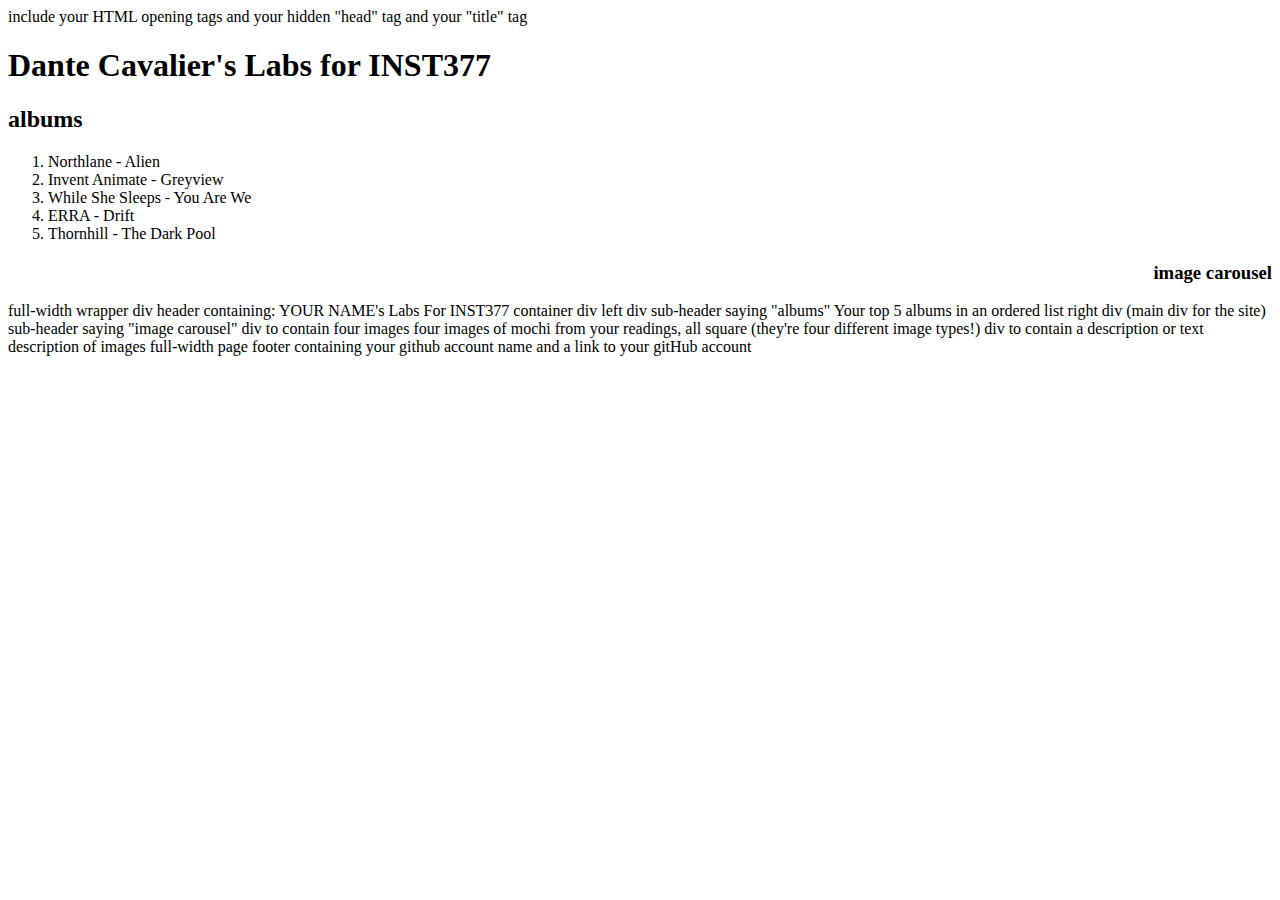
==== client/lab_1/index.html @ f8fb286a "Changed lab_1" ====
<html lang="en">
<head>
  <meta charset="UTF-8">
  <meta http-equiv="X-UA-Compatible" content="IE=edge">
  <meta name="viewport" content="width=device-width, initial-scale=1.0">
  <title>Dante Cavalier's Labs for INST377</title>
</head>
<body>
  
</body>
</html>




<!DOCTYPE html>
<html lang="en">
  <head>
    <title>cavalier_lab1</title>
  </head>
include your HTML opening tags
and your hidden "head" tag
and your "title" tag

<body>
  <div class="wrapper">
      <h1>Dante Cavalier's Labs for INST377</h1>
    <div class="container">
      <div align="left">
        <h2>albums</h2>
        <ol type = "1">
          <li>Northlane - Alien</li>
          <li>Invent Animate - Greyview</li>
          <li>While She Sleeps - You Are We</li>
          <li>ERRA - Drift</li>
          <li>Thornhill - The Dark Pool</li> 
        </ol>
      </div>
      <div align="right">
        <h3>image carousel</h3>
        <div class="container">
          
        </div>
      </div>
    </div>
  </div>
</body>
full-width wrapper div
  header containing: YOUR NAME's Labs For INST377
  container div
      left div
        sub-header saying "albums"
        Your top 5 albums in an ordered list
      right div (main div for the site)
        sub-header saying "image carousel"
          div to contain four images
            four images of mochi from your readings, all square (they're four different image types!)
          div to contain a description or text
            description of images


full-width page footer containing your github account name and a link to your gitHub account
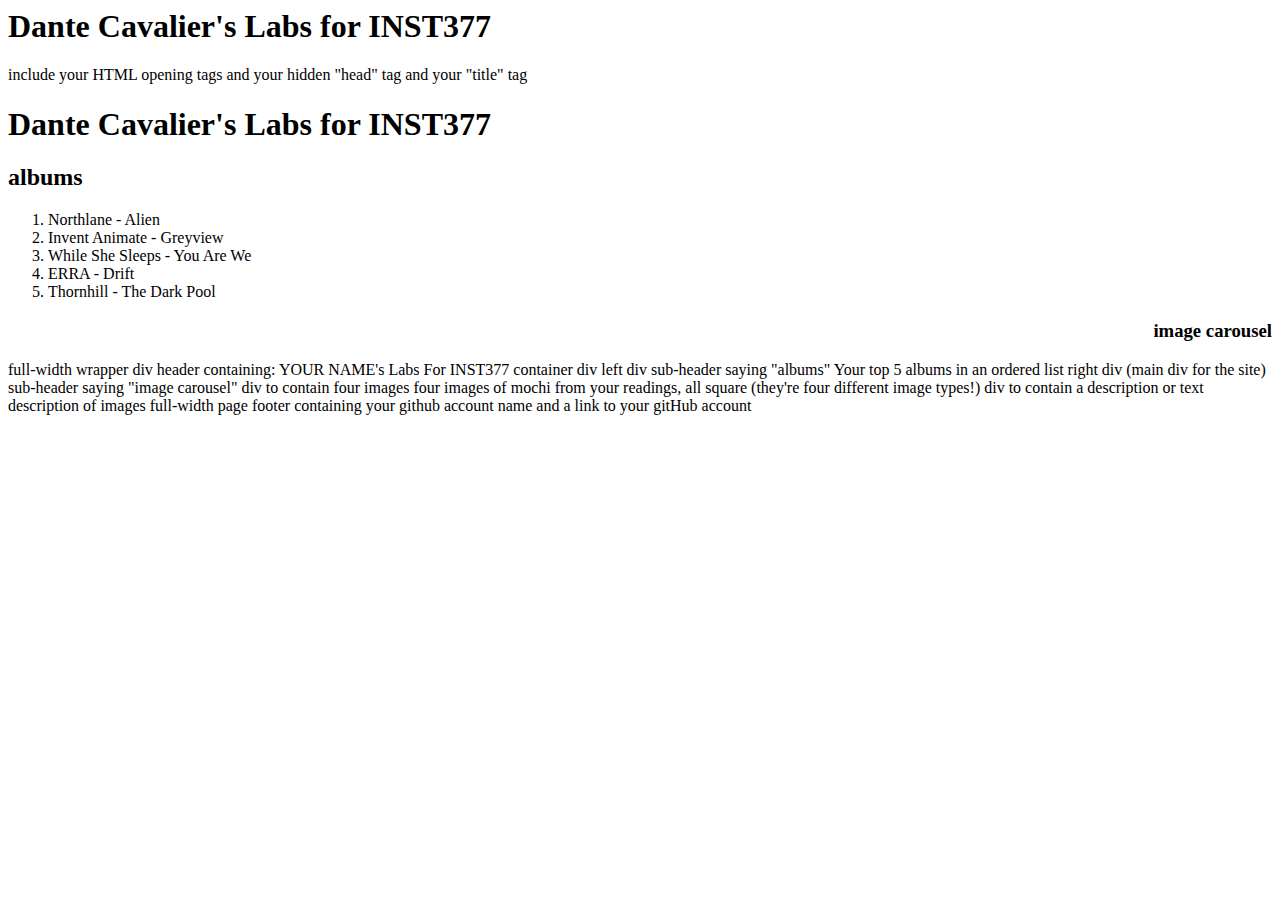
==== commit 0d10b6df: "Changed lab_1" ====
--- a/client/lab_1/index.html
+++ b/client/lab_1/index.html
@@ -3,10 +3,15 @@
   <meta charset="UTF-8">
   <meta http-equiv="X-UA-Compatible" content="IE=edge">
   <meta name="viewport" content="width=device-width, initial-scale=1.0">
-  <title>Dante Cavalier's Labs for INST377</title>
+  <title>cavalier_lab1</title>
 </head>
 <body>
-  
+  <div>
+    <header><h1>Dante Cavalier's Labs for INST377</h1></header>
+  </div>
+  <div>
+
+  </div>
 </body>
 </html>
 
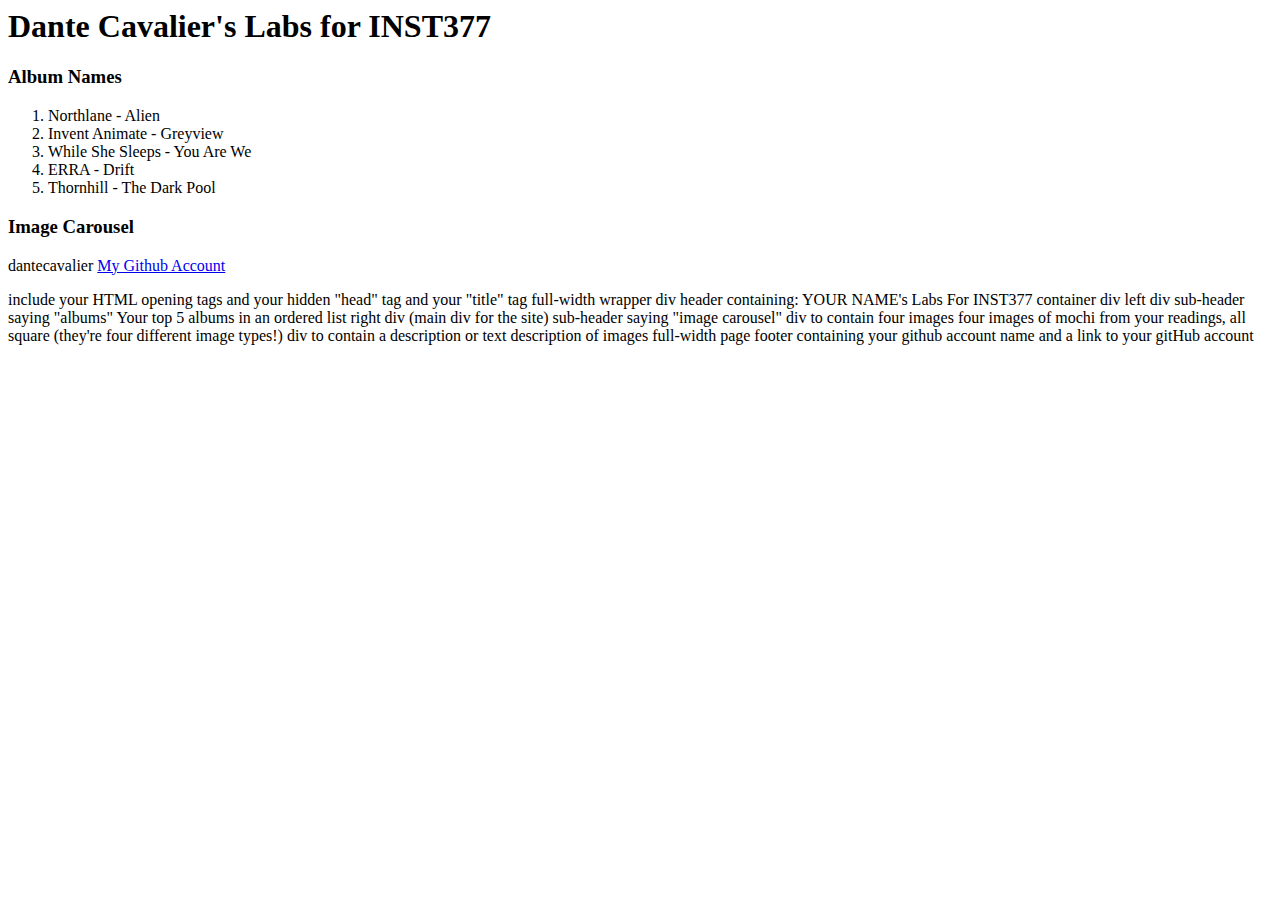
==== commit b7979255: "Changede lab_1" ====
--- a/client/lab_1/index.html
+++ b/client/lab_1/index.html
@@ -8,48 +8,31 @@
 <body>
   <div>
     <header><h1>Dante Cavalier's Labs for INST377</h1></header>
+    <div>
+      <div><h3>Album Names</h3></div>
+      <ol>
+        <li>Northlane - Alien</li>
+        <li>Invent Animate - Greyview</li>
+        <li>While She Sleeps - You Are We</li>
+        <li>ERRA - Drift</li>
+        <li>Thornhill - The Dark Pool</li>
+      </ol>
+      <div><h3>Image Carousel</h3></div>
+        <div></div>
+        <div></div>
+    </div>
   </div>
   <div>
-
+    <footer><p>dantecavalier <a href="http://github.com/dantecavalier">My Github Account</a></p></footer>
   </div>
 </body>
 </html>
 
 
-
-
-<!DOCTYPE html>
-<html lang="en">
-  <head>
-    <title>cavalier_lab1</title>
-  </head>
 include your HTML opening tags
 and your hidden "head" tag
 and your "title" tag
 
-<body>
-  <div class="wrapper">
-      <h1>Dante Cavalier's Labs for INST377</h1>
-    <div class="container">
-      <div align="left">
-        <h2>albums</h2>
-        <ol type = "1">
-          <li>Northlane - Alien</li>
-          <li>Invent Animate - Greyview</li>
-          <li>While She Sleeps - You Are We</li>
-          <li>ERRA - Drift</li>
-          <li>Thornhill - The Dark Pool</li> 
-        </ol>
-      </div>
-      <div align="right">
-        <h3>image carousel</h3>
-        <div class="container">
-          
-        </div>
-      </div>
-    </div>
-  </div>
-</body>
 full-width wrapper div
   header containing: YOUR NAME's Labs For INST377
   container div
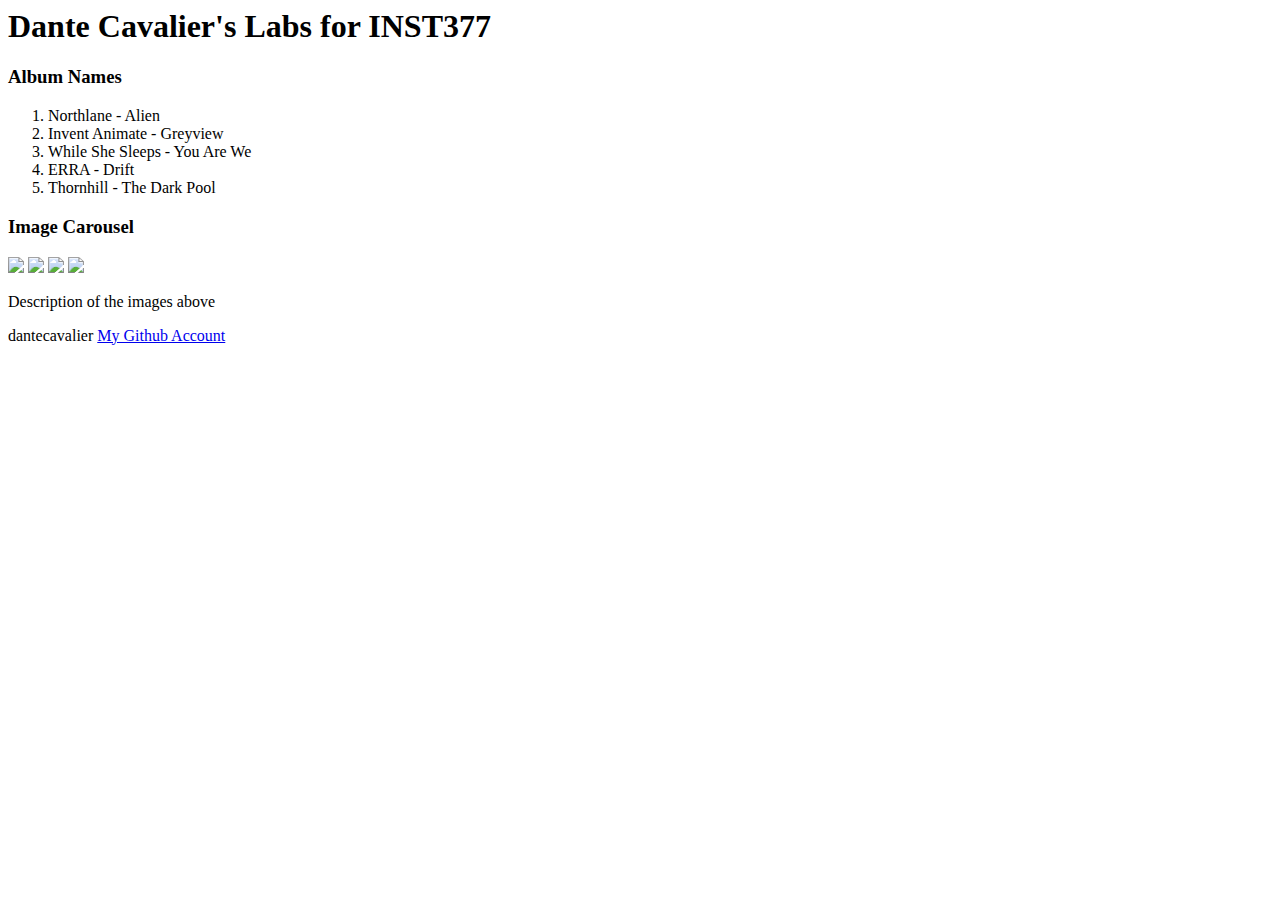
==== commit de5433a7: "Changed lab_1" ====
--- a/client/lab_1/index.html
+++ b/client/lab_1/index.html
@@ -18,33 +18,19 @@
         <li>Thornhill - The Dark Pool</li>
       </ol>
       <div><h3>Image Carousel</h3></div>
-        <div></div>
-        <div></div>
+        <div>
+          <img src='images/mochi.gif'/>
+          <img src='images/mochi.jpg'/>
+          <img src='images/mochi.png'/>
+          <img src='images/mochi.svg'/>
+        </div>
+        <div>
+          <footer><p>Description of the images above</p></footer>
+        </div>
     </div>
   </div>
   <div>
     <footer><p>dantecavalier <a href="http://github.com/dantecavalier">My Github Account</a></p></footer>
   </div>
 </body>
-</html>
-
-
-include your HTML opening tags
-and your hidden "head" tag
-and your "title" tag
-
-full-width wrapper div
-  header containing: YOUR NAME's Labs For INST377
-  container div
-      left div
-        sub-header saying "albums"
-        Your top 5 albums in an ordered list
-      right div (main div for the site)
-        sub-header saying "image carousel"
-          div to contain four images
-            four images of mochi from your readings, all square (they're four different image types!)
-          div to contain a description or text
-            description of images
-
-
-full-width page footer containing your github account name and a link to your gitHub account+</html>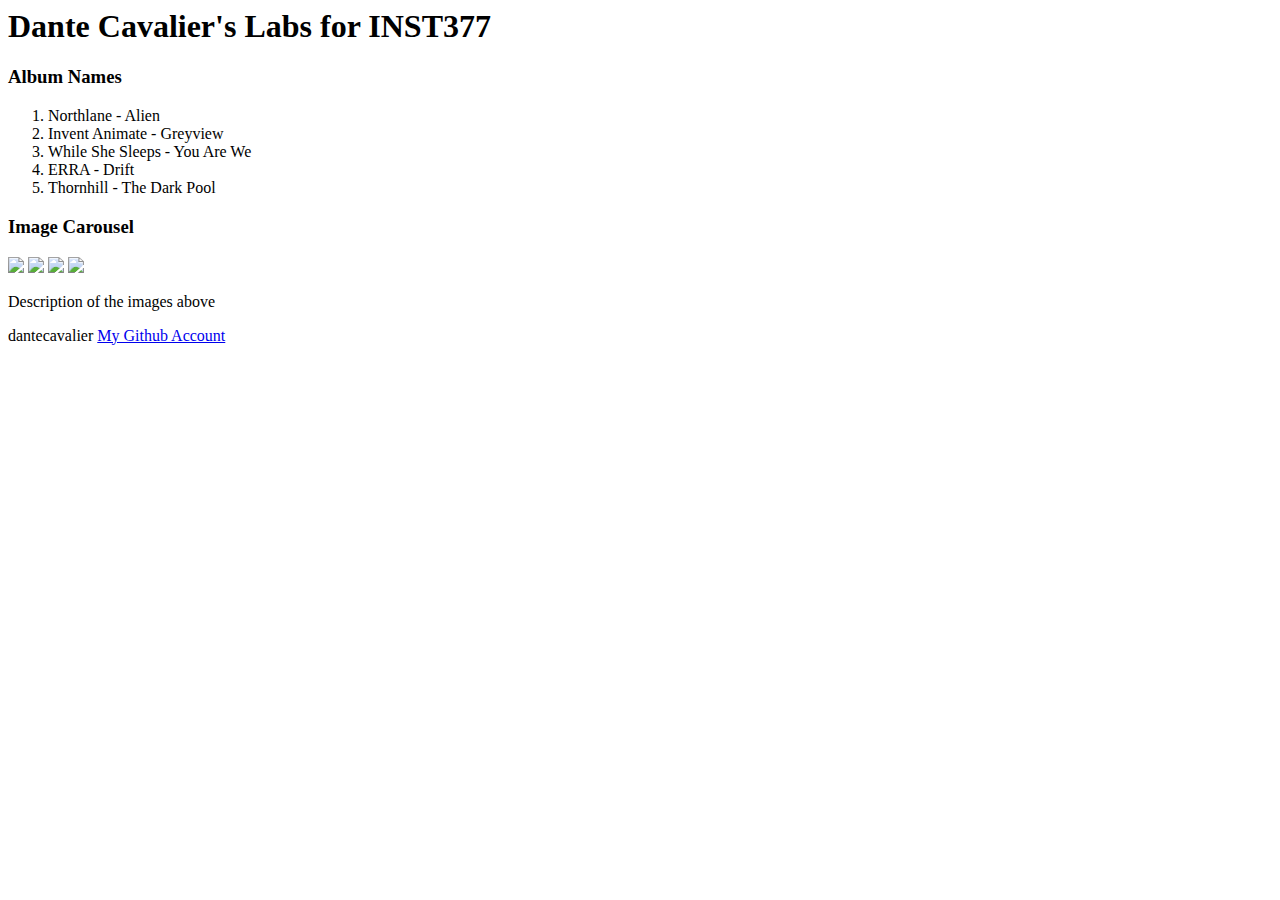
==== commit 22ca9bef: "fixed images for lab_1" ====
--- a/client/lab_1/index.html
+++ b/client/lab_1/index.html
@@ -1,36 +1,41 @@
 <html lang="en">
-<head>
-  <meta charset="UTF-8">
-  <meta http-equiv="X-UA-Compatible" content="IE=edge">
-  <meta name="viewport" content="width=device-width, initial-scale=1.0">
-  <title>cavalier_lab1</title>
-</head>
-<body>
-  <div>
-    <header><h1>Dante Cavalier's Labs for INST377</h1></header>
+  <head>
+    <meta charset="UTF-8" />
+    <meta http-equiv="X-UA-Compatible" content="IE=edge" />
+    <meta name="viewport" content="width=device-width, initial-scale=1.0" />
+    <title>cavalier_lab1</title>
+  </head>
+  <body>
     <div>
-      <div><h3>Album Names</h3></div>
-      <ol>
-        <li>Northlane - Alien</li>
-        <li>Invent Animate - Greyview</li>
-        <li>While She Sleeps - You Are We</li>
-        <li>ERRA - Drift</li>
-        <li>Thornhill - The Dark Pool</li>
-      </ol>
-      <div><h3>Image Carousel</h3></div>
+      <header><h1>Dante Cavalier's Labs for INST377</h1></header>
+      <div>
+        <div><h3>Album Names</h3></div>
+        <ol>
+          <li>Northlane - Alien</li>
+          <li>Invent Animate - Greyview</li>
+          <li>While She Sleeps - You Are We</li>
+          <li>ERRA - Drift</li>
+          <li>Thornhill - The Dark Pool</li>
+        </ol>
+        <div><h3>Image Carousel</h3></div>
         <div>
-          <img src='images/mochi.gif'/>
-          <img src='images/mochi.jpg'/>
-          <img src='images/mochi.png'/>
-          <img src='images/mochi.svg'/>
+          <img src="images/mochi.gif" />
+          <img src="images/mochi.jpg" />
+          <img src="images/mochi.png" />
+          <img src="images/mochi.svg" />
         </div>
         <div>
           <footer><p>Description of the images above</p></footer>
         </div>
+      </div>
     </div>
-  </div>
-  <div>
-    <footer><p>dantecavalier <a href="http://github.com/dantecavalier">My Github Account</a></p></footer>
-  </div>
-</body>
-</html>+    <div>
+      <footer>
+        <p>
+          dantecavalier
+          <a href="http://github.com/dantecavalier">My Github Account</a>
+        </p>
+      </footer>
+    </div>
+  </body>
+</html>
